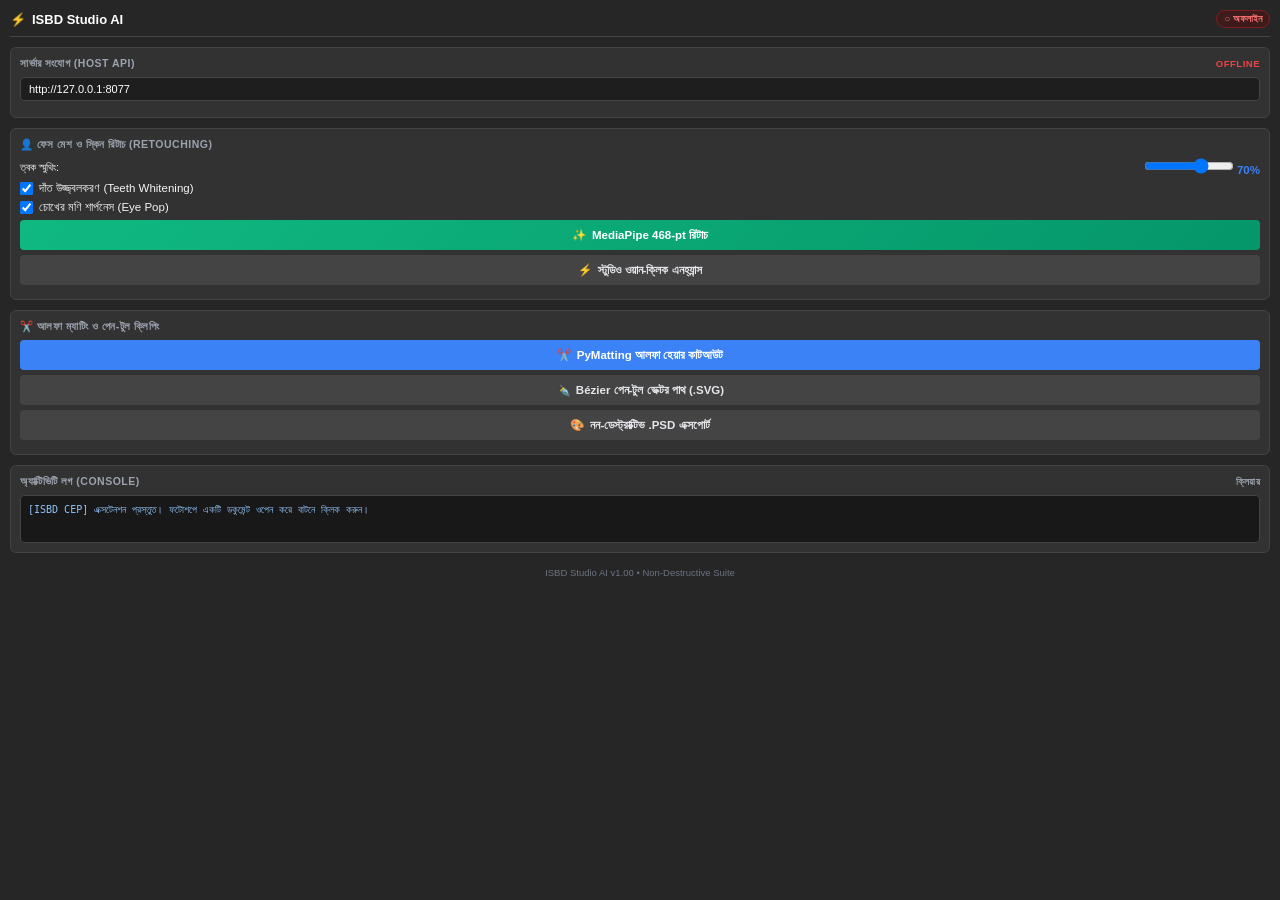
==== photoshop_extension/extension/index.html @ 7f2526ca "feat(photoshop-cep): Release 1-Click Windows Auto-Installer (.bat + ZIP) for Photoshop CEP Extension" ====
<!DOCTYPE html>
<html>
<head>
    <meta charset="utf-8">
    <title>ISBD Studio AI</title>
    <link rel="stylesheet" href="css/style.css">
    <script src="js/CSInterface.js"></script>
</head>
<body>
    <div class="panel-wrap">
        <!-- Header -->
        <div class="header-bar">
            <div class="header-brand">
                <span>⚡</span> ISBD Studio AI
            </div>
            <div id="conn-badge" class="conn-pill">● সংযুক্ত (8077)</div>
        </div>

        <!-- Connection Settings -->
        <div class="box">
            <div class="box-title">
                <span>সার্ভার সংযোগ (Host API)</span>
                <span id="ping-text" style="font-size:9.5px; color:#10b981;">Online</span>
            </div>
            <div class="input-row">
                <input type="text" id="host-url" class="input-text" value="http://127.0.0.1:8077" />
            </div>
        </div>

        <!-- Portrait & Dermis Retouching -->
        <div class="box">
            <div class="box-title">👤 ফেস মেশ ও স্কিন রিটাচ (Retouching)</div>
            <div class="range-row">
                <label for="range-smooth">ত্বক স্মুথিং:</label>
                <div>
                    <input type="range" id="range-smooth" min="10" max="100" value="70" oninput="document.getElementById('val-smooth').innerText = this.value + '%';">
                    <span id="val-smooth" class="val">70%</span>
                </div>
            </div>
            <div class="check-row">
                <input type="checkbox" id="check-teeth" checked>
                <label for="check-teeth">দাঁত উজ্জ্বলকরণ (Teeth Whitening)</label>
            </div>
            <div class="check-row">
                <input type="checkbox" id="check-eye" checked>
                <label for="check-eye">চোখের মণি শার্পনেস (Eye Pop)</label>
            </div>
            <button id="btn-mediapipe" class="btn success">
                <span>✨</span> MediaPipe 468-pt রিটাচ
            </button>
            <button id="btn-quick-retouch" class="btn secondary">
                <span>⚡</span> স্টুডিও ওয়ান-ক্লিক এনহ্যান্স
            </button>
        </div>

        <!-- Clipping, Alpha Matting & Paths -->
        <div class="box">
            <div class="box-title">✂️ আলফা ম্যাটিং ও পেন-টুল ক্লিপিং</div>
            <button id="btn-matting" class="btn">
                <span>✂️</span> PyMatting আলফা হেয়ার কাটআউট
            </button>
            <button id="btn-vector" class="btn secondary">
                <span>✒️</span> Bézier পেন-টুল ভেক্টর পাথ (.SVG)
            </button>
            <button id="btn-psd" class="btn secondary">
                <span>🎨</span> নন-ডেস্ট্রাক্টিভ .PSD এক্সপোর্ট
            </button>
        </div>

        <!-- Terminal Log Console -->
        <div class="box">
            <div class="box-title">
                <span>অ্যাক্টিভিটি লগ (Console)</span>
                <a href="#" onclick="clearLog(); return false;" style="font-size:9.5px; color:#9ca3af; text-decoration:none;">ক্লিয়ার</a>
            </div>
            <div id="log-console" class="log-screen">
                [ISBD CEP] এক্সটেনশন প্রস্তুত। ফটোশপে একটি ডকুমেন্ট ওপেন করে বাটনে ক্লিক করুন।
            </div>
        </div>

        <div class="footer-text">ISBD Studio AI v1.00 • Non-Destructive Suite</div>
    </div>

    <script src="js/main.js"></script>
</body>
</html>
---- photoshop_extension/extension/css/style.css ----
:root {
    --bg-dark: #262626;
    --card-bg: #323232;
    --border-color: #444444;
    --text-main: #f3f4f6;
    --text-muted: #9ca3af;
    --primary: #3b82f6;
    --primary-hover: #2563eb;
    --success: #10b981;
    --warning: #f59e0b;
    --danger: #ef4444;
}

* {
    box-sizing: border-box;
    margin: 0;
    padding: 0;
    font-family: -apple-system, BlinkMacSystemFont, "Segoe UI", Roboto, sans-serif;
    user-select: none;
}

body {
    background-color: var(--bg-dark);
    color: var(--text-main);
    font-size: 11.5px;
    padding: 10px;
    overflow-x: hidden;
}

.panel-wrap {
    display: flex;
    flex-direction: column;
    gap: 10px;
}

.header-bar {
    display: flex;
    align-items: center;
    justify-content: space-between;
    padding-bottom: 8px;
    border-bottom: 1px solid var(--border-color);
}

.header-brand {
    font-size: 13px;
    font-weight: 700;
    display: flex;
    align-items: center;
    gap: 6px;
    color: #ffffff;
}

.conn-pill {
    font-size: 10px;
    font-weight: 600;
    padding: 2px 7px;
    border-radius: 12px;
    background: #143521;
    color: #4ade80;
    border: 1px solid #166534;
    display: flex;
    align-items: center;
    gap: 4px;
}

.conn-pill.offline {
    background: #3e1b1b;
    color: #f87171;
    border-color: #7f1d1d;
}

.box {
    background: var(--card-bg);
    border: 1px solid var(--border-color);
    border-radius: 6px;
    padding: 9px;
}

.box-title {
    font-size: 10.5px;
    font-weight: 700;
    color: var(--text-muted);
    text-transform: uppercase;
    letter-spacing: 0.5px;
    margin-bottom: 7px;
    display: flex;
    align-items: center;
    justify-content: space-between;
}

.input-row {
    margin-bottom: 7px;
}

.input-text {
    width: 100%;
    background: #1e1e1e;
    border: 1px solid var(--border-color);
    border-radius: 4px;
    padding: 5px 8px;
    color: #ffffff;
    font-size: 11px;
}

.input-text:focus {
    border-color: var(--primary);
    outline: none;
}

.range-row {
    display: flex;
    align-items: center;
    justify-content: space-between;
    margin-bottom: 6px;
}

.range-row label {
    color: var(--text-main);
    font-size: 11px;
}

.range-row span.val {
    color: var(--primary);
    font-weight: 600;
}

input[type="range"] {
    width: 90px;
    cursor: pointer;
}

.check-row {
    display: flex;
    align-items: center;
    gap: 6px;
    margin-bottom: 6px;
    cursor: pointer;
}

.btn {
    width: 100%;
    padding: 8px 10px;
    border: none;
    border-radius: 4px;
    font-size: 11.5px;
    font-weight: 600;
    cursor: pointer;
    display: flex;
    align-items: center;
    justify-content: center;
    gap: 6px;
    margin-bottom: 5px;
    transition: all 0.15s ease;
    color: #ffffff;
    background: var(--primary);
}

.btn:hover {
    background: var(--primary-hover);
}

.btn.success {
    background: linear-gradient(135deg, #10b981, #059669);
}

.btn.success:hover {
    background: linear-gradient(135deg, #059669, #047857);
}

.btn.secondary {
    background: #444444;
    color: #e5e7eb;
}

.btn.secondary:hover {
    background: #525252;
}

.btn:disabled {
    opacity: 0.5;
    cursor: not-allowed;
}

.log-screen {
    background: #181818;
    border: 1px solid var(--border-color);
    border-radius: 4px;
    padding: 7px;
    font-family: Consolas, "JetBrains Mono", monospace;
    font-size: 10px;
    color: #93c5fd;
    min-height: 48px;
    max-height: 75px;
    overflow-y: auto;
    line-height: 1.35;
    word-break: break-all;
}

.footer-text {
    text-align: center;
    font-size: 9.5px;
    color: #6b7280;
    margin-top: 4px;
}
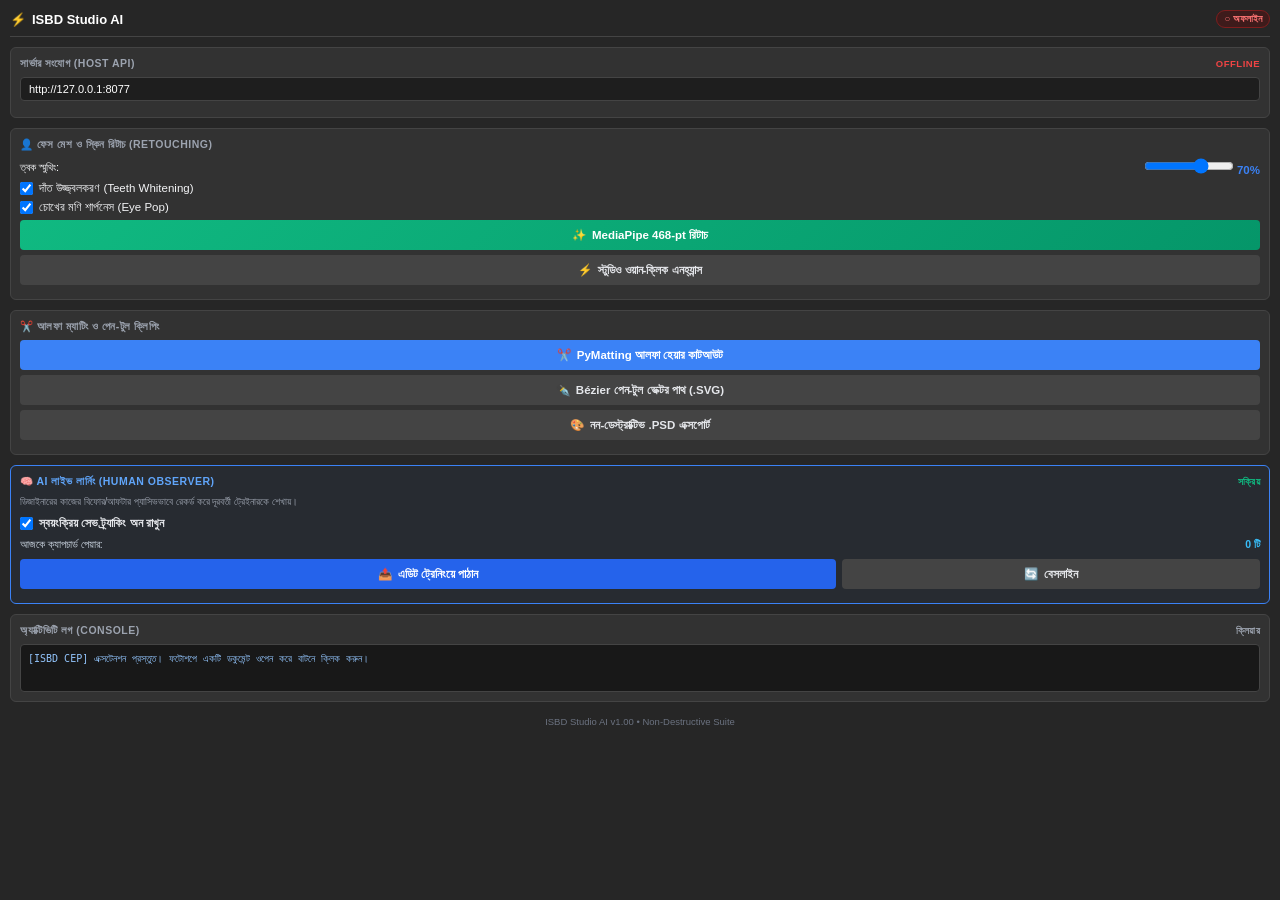
==== commit c9ba5257: "feat(ai-learning): Live Photoshop Human-in-the-Loop Observer and Hardware-Agnostic Portable Trainer " ====
--- a/photoshop_extension/extension/index.html
+++ b/photoshop_extension/extension/index.html
@@ -67,6 +67,33 @@
             </button>
         </div>
 
+        <!-- 🤖 Human-in-the-Loop Autonomous Learner -->
+        <div class="box" style="border: 1px solid #3b82f6; background: rgba(59, 130, 246, 0.05);">
+            <div class="box-title" style="color: #60a5fa;">
+                <span>🧠 AI লাইভ লার্নিং (Human Observer)</span>
+                <span id="harvest-badge" style="font-size:9.5px; color:#10b981;">সক্রিয়</span>
+            </div>
+            <div style="font-size:10px; color:#9ca3af; margin-bottom:8px; line-height:1.4;">
+                ডিজাইনারের কাজের বিফোর/আফটার প্যাসিভভাবে রেকর্ড করে দূরবর্তী ট্রেইনারকে শেখায়।
+            </div>
+            <div class="check-row" style="margin-bottom:8px;">
+                <input type="checkbox" id="check-autolearn" checked>
+                <label for="check-autolearn" style="color:#e5e7eb; font-weight:600;">স্বয়ংক্রিয় সেভ ট্র্যাকিং অন রাখুন</label>
+            </div>
+            <div style="display:flex; justify-content:space-between; align-items:center; margin-bottom:8px; font-size:10.5px; color:#cbd5e1;">
+                <span>আজকে ক্যাপচার্ড পেয়ার:</span>
+                <b id="harvest-count" style="color:#38bdf8;">0 টি</b>
+            </div>
+            <div style="display:flex; gap:6px;">
+                <button id="btn-harvest-sync" class="btn" style="background:#2563eb; flex:2;">
+                    <span>📤</span> এডিট ট্রেনিংয়ে পাঠান
+                </button>
+                <button id="btn-reset-baseline" class="btn secondary" style="flex:1;" title="বর্তমান অবস্থাকে বেসলাইন হিসেবে সেট করুন">
+                    <span>🔄</span> বেসলাইন
+                </button>
+            </div>
+        </div>
+
         <!-- Terminal Log Console -->
         <div class="box">
             <div class="box-title">
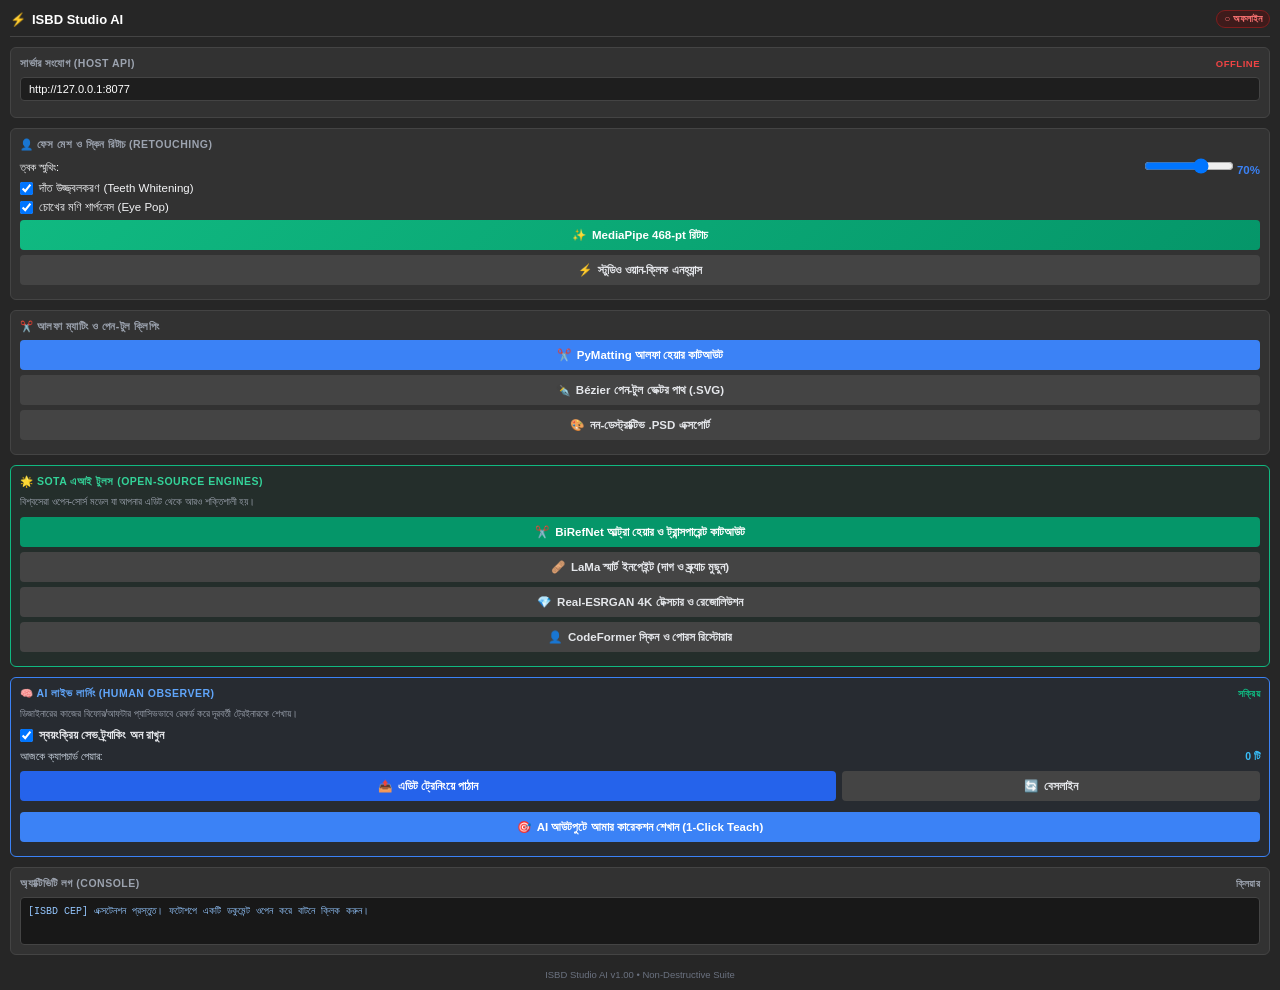
==== commit b47e08c6: "feat(sota-ai): Integrate BiRefNet, LaMa, Real-ESRGAN, CodeFormer with Human-in-the-Loop Residual Ada" ====
--- a/photoshop_extension/extension/index.html
+++ b/photoshop_extension/extension/index.html
@@ -67,6 +67,26 @@
             </button>
         </div>
 
+        <!-- SOTA Open-Source Suite & Human Adaptations -->
+        <div class="box" style="border: 1px solid #10b981; background: rgba(16, 185, 129, 0.05);">
+            <div class="box-title" style="color: #34d399;">🌟 SOTA এআই টুলস (Open-Source Engines)</div>
+            <div style="font-size:10px; color:#9ca3af; margin-bottom:8px; line-height:1.4;">
+                বিশ্বসেরা ওপেন-সোর্স মডেল যা আপনার এডিট থেকে আরও শক্তিশালী হয়।
+            </div>
+            <button id="btn-birefnet" class="btn" style="background:#059669; margin-bottom:5px;">
+                <span>✂️</span> BiRefNet আল্ট্রা হেয়ার ও ট্রান্সপারেন্ট কাটআউট
+            </button>
+            <button id="btn-lama-inpaint" class="btn secondary" style="margin-bottom:5px;">
+                <span>🩹</span> LaMa স্মার্ট ইনপেইন্ট (দাগ ও স্ক্র্যাচ মুছুন)
+            </button>
+            <button id="btn-realesrgan" class="btn secondary" style="margin-bottom:5px;">
+                <span>💎</span> Real-ESRGAN 4K টেক্সচার ও রেজোলিউশন
+            </button>
+            <button id="btn-codeformer" class="btn secondary">
+                <span>👤</span> CodeFormer স্কিন ও পোরস রিস্টোরার
+            </button>
+        </div>
+
         <!-- 🤖 Human-in-the-Loop Autonomous Learner -->
         <div class="box" style="border: 1px solid #3b82f6; background: rgba(59, 130, 246, 0.05);">
             <div class="box-title" style="color: #60a5fa;">
@@ -84,7 +104,7 @@
                 <span>আজকে ক্যাপচার্ড পেয়ার:</span>
                 <b id="harvest-count" style="color:#38bdf8;">0 টি</b>
             </div>
-            <div style="display:flex; gap:6px;">
+            <div style="display:flex; gap:6px; margin-bottom:6px;">
                 <button id="btn-harvest-sync" class="btn" style="background:#2563eb; flex:2;">
                     <span>📤</span> এডিট ট্রেনিংয়ে পাঠান
                 </button>
@@ -92,6 +112,9 @@
                     <span>🔄</span> বেসলাইন
                 </button>
             </div>
+            <button id="btn-teach-correction" class="btn warning" style="width:100%;" title="AI লেয়ারের উপর আপনার ম্যানুয়াল কারেকশন সার্ভারকে শেখান">
+                <span>🎯</span> AI আউটপুটে আমার কারেকশন শেখান (1-Click Teach)
+            </button>
         </div>
 
         <!-- Terminal Log Console -->
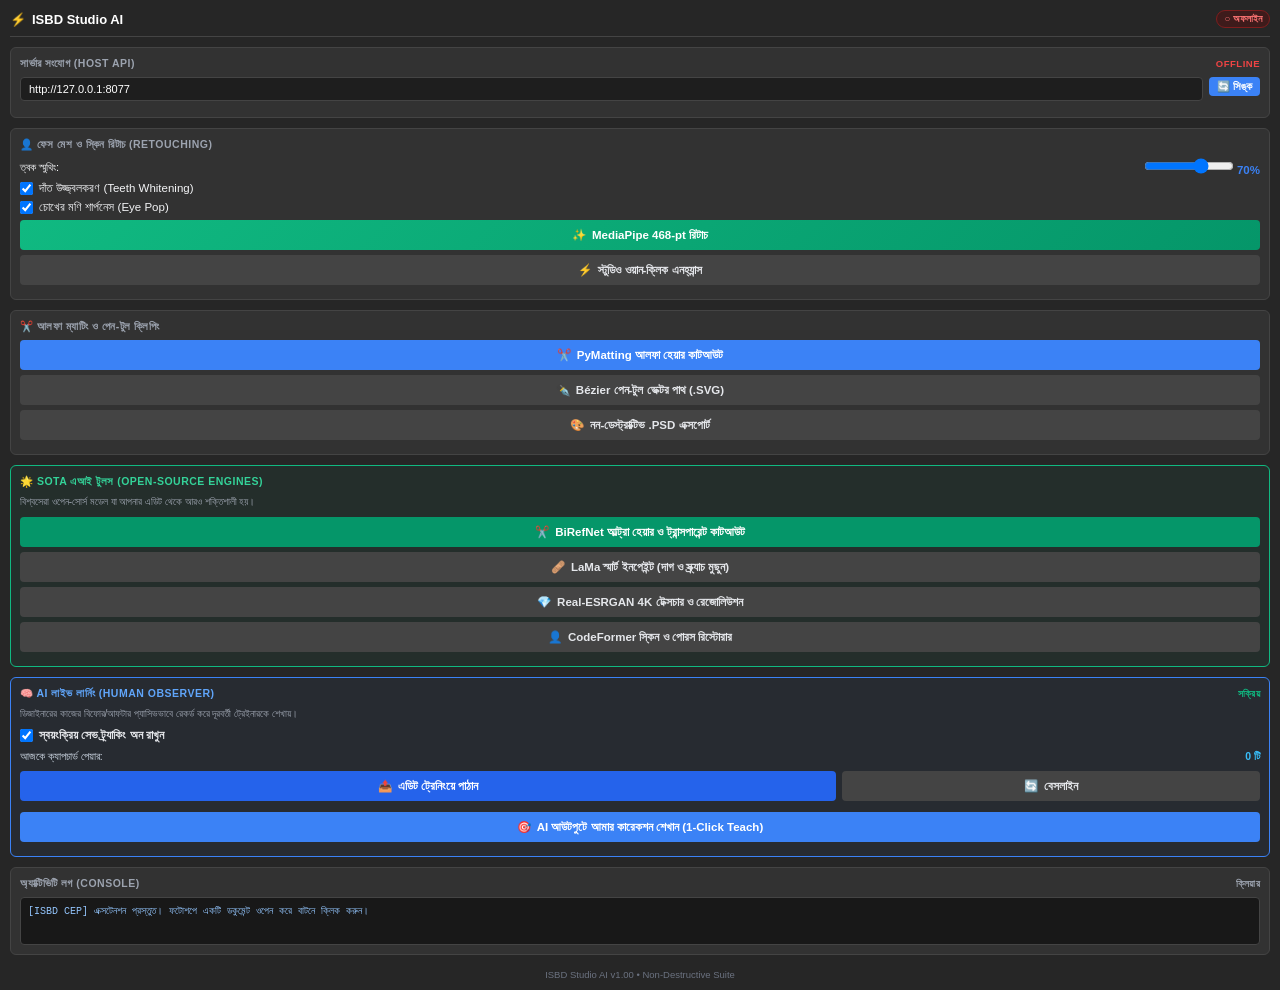
==== commit 2acd2598: "feat(cep-updater): Implement silent background auto-updater with SHA256 bundle sync and manual refre" ====
--- a/photoshop_extension/extension/index.html
+++ b/photoshop_extension/extension/index.html
@@ -16,15 +16,17 @@
             <div id="conn-badge" class="conn-pill">● সংযুক্ত (8077)</div>
         </div>
 
-        <!-- Connection Settings -->
+        <!-- Connection Settings & Live Auto-Sync -->
         <div class="box">
             <div class="box-title">
                 <span>সার্ভার সংযোগ (Host API)</span>
                 <span id="ping-text" style="font-size:9.5px; color:#10b981;">Online</span>
             </div>
-            <div class="input-row">
-                <input type="text" id="host-url" class="input-text" value="http://127.0.0.1:8077" />
+            <div class="input-row" style="display:flex; gap:6px;">
+                <input type="text" id="host-url" class="input-text" value="http://127.0.0.1:8077" style="flex:1;" />
+                <button id="btn-sync-update" class="btn" style="width:auto; padding:0 8px; font-size:10.5px; background:#3b82f6; white-space:nowrap;" title="সার্ভারের সাথে প্লাগইন সিঙ্ক ও অটো-আপডেট করুন">🔄 সিঙ্ক</button>
             </div>
+            <div id="update-banner" style="display:none; font-size:10px; color:#3b82f6; margin-top:5px; font-weight:600; text-align:center;"></div>
         </div>
 
         <!-- Portrait & Dermis Retouching -->
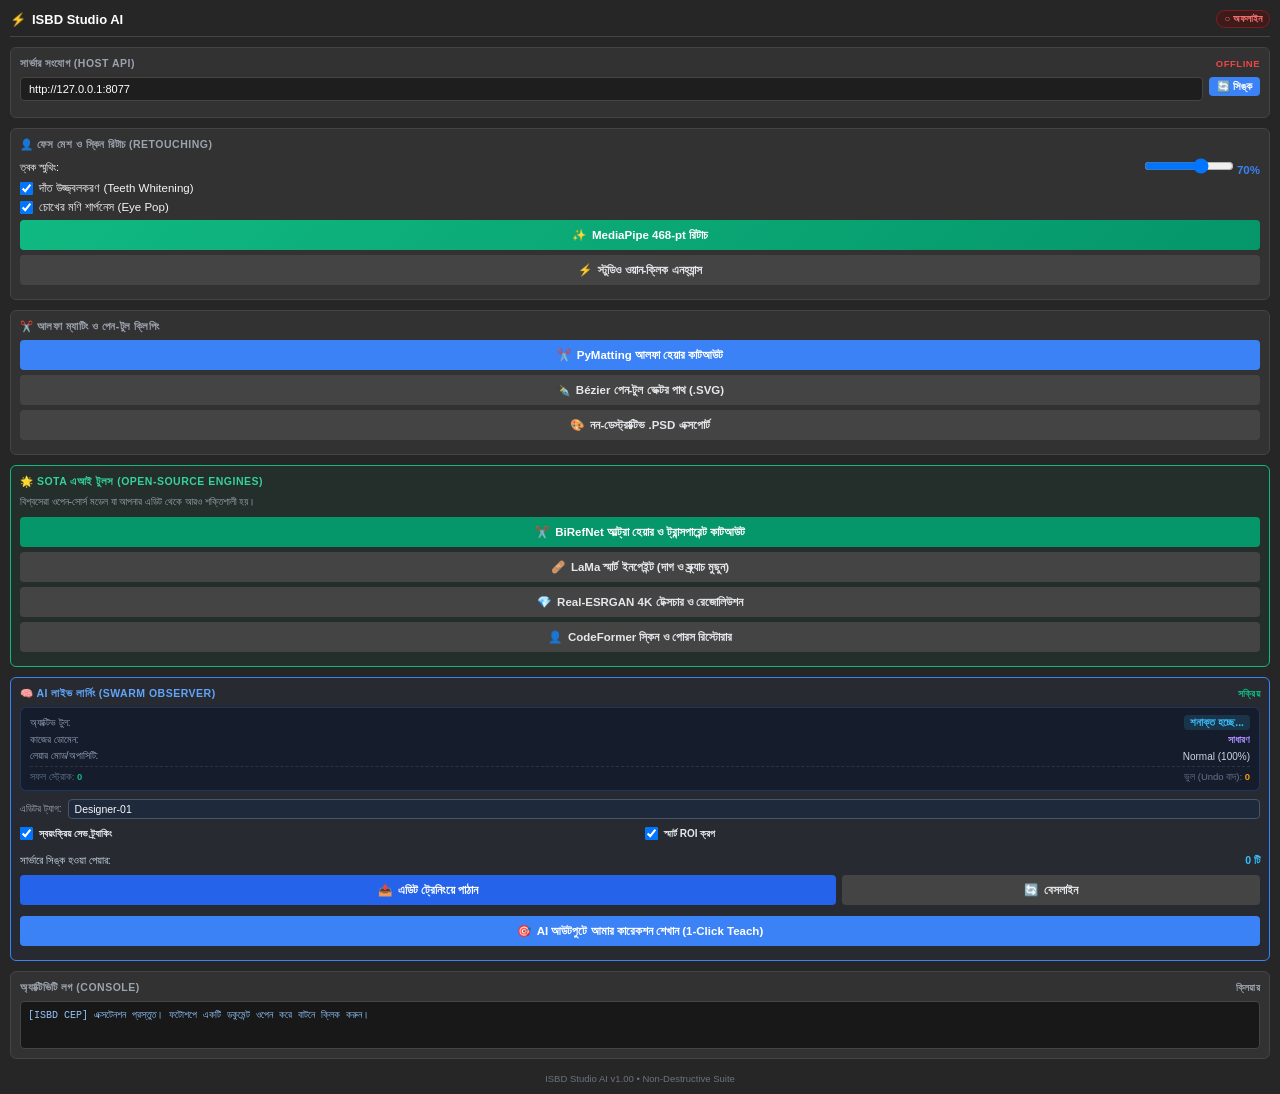
==== commit 6522bd1d: "feat(telemetry): live action observer, ROI micro-patching & multi-editor swarm learning harvester" ====
--- a/photoshop_extension/extension/index.html
+++ b/photoshop_extension/extension/index.html
@@ -89,23 +89,54 @@
             </button>
         </div>
 
-        <!-- 🤖 Human-in-the-Loop Autonomous Learner -->
+        <!-- 🤖 Human-in-the-Loop Autonomous Learner & Swarm Telemetry -->
         <div class="box" style="border: 1px solid #3b82f6; background: rgba(59, 130, 246, 0.05);">
             <div class="box-title" style="color: #60a5fa;">
-                <span>🧠 AI লাইভ লার্নিং (Human Observer)</span>
+                <span>🧠 AI লাইভ লার্নিং (Swarm Observer)</span>
                 <span id="harvest-badge" style="font-size:9.5px; color:#10b981;">সক্রিয়</span>
             </div>
-            <div style="font-size:10px; color:#9ca3af; margin-bottom:8px; line-height:1.4;">
-                ডিজাইনারের কাজের বিফোর/আফটার প্যাসিভভাবে রেকর্ড করে দূরবর্তী ট্রেইনারকে শেখায়।
+            
+            <!-- Live Action Telemetry HUD -->
+            <div style="background: rgba(15, 23, 42, 0.7); border: 1px solid rgba(59, 130, 246, 0.25); border-radius: 6px; padding: 7px 9px; margin-bottom: 8px;">
+                <div style="display:flex; justify-content:space-between; align-items:center; margin-bottom: 4px;">
+                    <span style="font-size: 10px; color: #94a3b8;">অ্যাক্টিভ টুল:</span>
+                    <span id="telemetry-tool" style="font-weight: 700; color: #38bdf8; font-size: 10.5px; background: rgba(56, 189, 248, 0.15); padding: 1px 6px; border-radius: 4px;">শনাক্ত হচ্ছে...</span>
+                </div>
+                <div style="display:flex; justify-content:space-between; align-items:center; margin-bottom: 4px;">
+                    <span style="font-size: 10px; color: #94a3b8;">কাজের ডোমেন:</span>
+                    <span id="telemetry-domain" style="font-weight: 600; color: #a78bfa; font-size: 10px;">সাধারণ</span>
+                </div>
+                <div style="display:flex; justify-content:space-between; align-items:center; margin-bottom: 4px;">
+                    <span style="font-size: 10px; color: #94a3b8;">লেয়ার মোড/অপাসিটি:</span>
+                    <span id="telemetry-layer-info" style="font-size: 10px; color: #cbd5e1;">Normal (100%)</span>
+                </div>
+                <div style="display:flex; justify-content:space-between; align-items:center; font-size: 9.5px; color: #64748b; border-top: 1px dashed rgba(255,255,255,0.1); padding-top: 4px; margin-top: 4px;">
+                    <span>সফল স্ট্রোক: <b id="telemetry-strokes" style="color:#10b981;">0</b></span>
+                    <span>ভুল (Undo বাদ): <b id="telemetry-undos" style="color:#f59e0b;">0</b></span>
+                </div>
             </div>
-            <div class="check-row" style="margin-bottom:8px;">
-                <input type="checkbox" id="check-autolearn" checked>
-                <label for="check-autolearn" style="color:#e5e7eb; font-weight:600;">স্বয়ংক্রিয় সেভ ট্র্যাকিং অন রাখুন</label>
+
+            <div style="display:flex; gap:6px; align-items:center; margin-bottom:8px;">
+                <label for="input-editor-id" style="font-size:10px; color:#9ca3af; white-space:nowrap;">এডিটর ট্যাগ:</label>
+                <input type="text" id="input-editor-id" value="Designer-01" style="background:#1e293b; border:1px solid #475569; color:#f8fafc; font-size:10.5px; padding:3px 6px; border-radius:4px; flex:1;" title="মাল্টি-এডিটর লার্নিংয়ের জন্য আপনার স্বতন্ত্র ট্যাগ">
             </div>
+
+            <div style="display:flex; gap:10px; margin-bottom:8px;">
+                <div class="check-row" style="flex:1;">
+                    <input type="checkbox" id="check-autolearn" checked>
+                    <label for="check-autolearn" style="color:#e5e7eb; font-size:10px; font-weight:600;">স্বয়ংক্রিয় সেভ ট্র্যাকিং</label>
+                </div>
+                <div class="check-row" style="flex:1;">
+                    <input type="checkbox" id="check-roi-crop" checked>
+                    <label for="check-roi-crop" style="color:#e5e7eb; font-size:10px; font-weight:600;">স্মার্ট ROI ক্রপ</label>
+                </div>
+            </div>
+
             <div style="display:flex; justify-content:space-between; align-items:center; margin-bottom:8px; font-size:10.5px; color:#cbd5e1;">
-                <span>আজকে ক্যাপচার্ড পেয়ার:</span>
+                <span>সার্ভারে সিঙ্ক হওয়া পেয়ার:</span>
                 <b id="harvest-count" style="color:#38bdf8;">0 টি</b>
             </div>
+
             <div style="display:flex; gap:6px; margin-bottom:6px;">
                 <button id="btn-harvest-sync" class="btn" style="background:#2563eb; flex:2;">
                     <span>📤</span> এডিট ট্রেনিংয়ে পাঠান
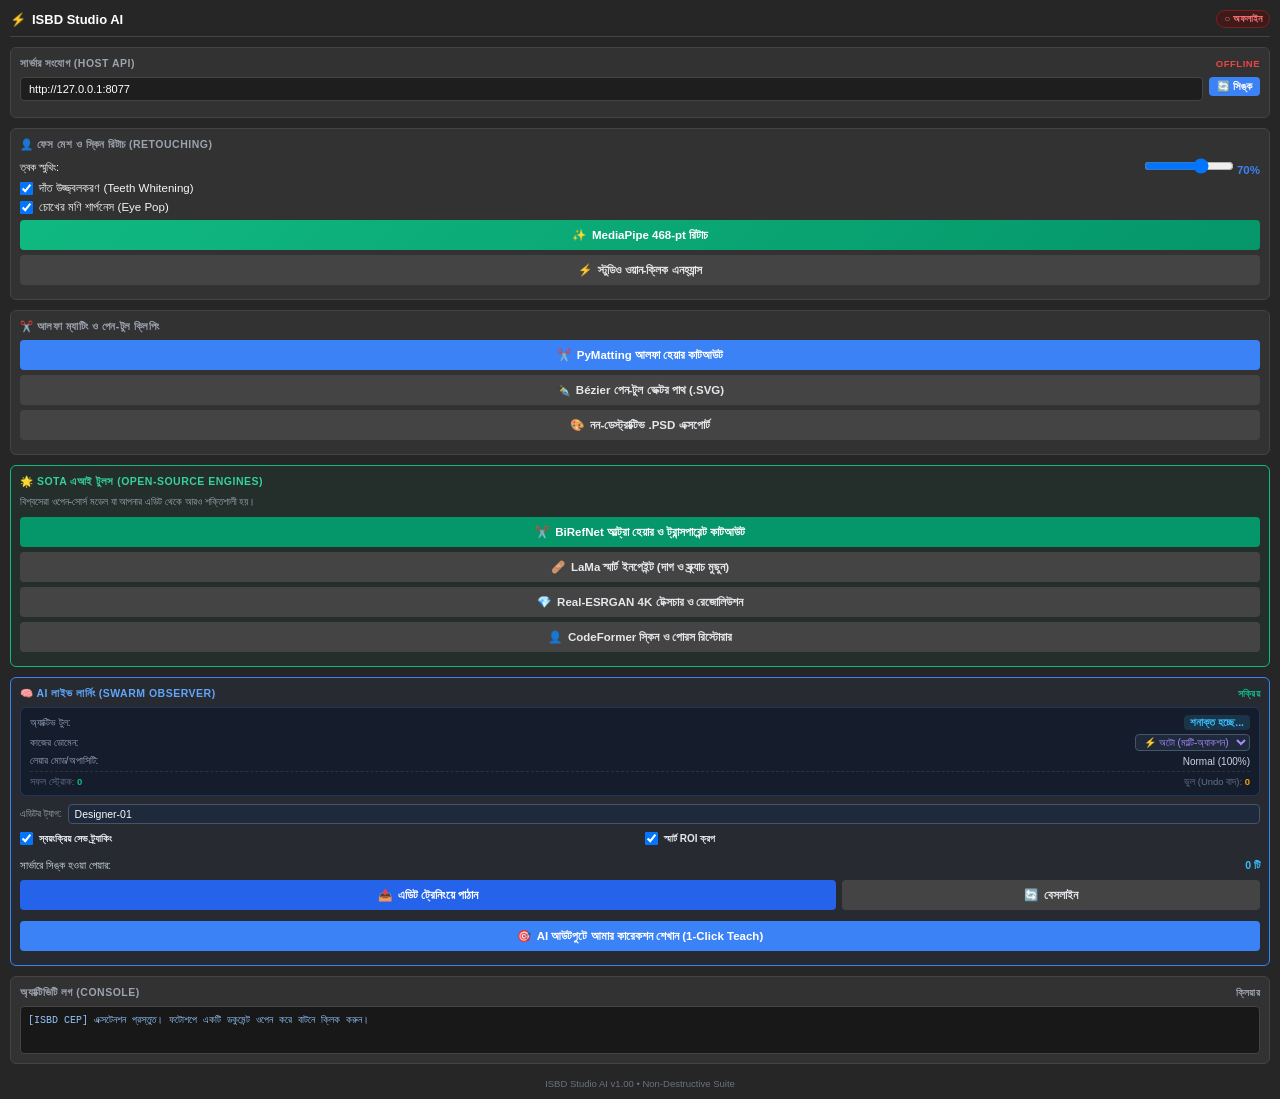
==== commit b73e6b21: "feat(harvest): implement multi-action step decoupling and 5-domain auto-classification" ====
--- a/photoshop_extension/extension/index.html
+++ b/photoshop_extension/extension/index.html
@@ -104,7 +104,17 @@
                 </div>
                 <div style="display:flex; justify-content:space-between; align-items:center; margin-bottom: 4px;">
                     <span style="font-size: 10px; color: #94a3b8;">কাজের ডোমেন:</span>
-                    <span id="telemetry-domain" style="font-weight: 600; color: #a78bfa; font-size: 10px;">সাধারণ</span>
+                    <div style="display: flex; align-items: center; gap: 4px;">
+                        <select id="select-category-override" style="background: #1e293b; border: 1px solid #475569; color: #a78bfa; font-size: 10px; border-radius: 4px; padding: 1px 4px; outline: none;" title="নির্দিষ্ট ক্যাটাগরি ফিক্স করতে পারেন অথবা অটো মাল্টি-অ্যাকশন ডিটেকশন ব্যবহার করতে পারেন">
+                            <option value="auto">⚡ অটো (মাল্টি-অ্যাকশন)</option>
+                            <option value="retouch">✨ স্কিন রিটাচিং</option>
+                            <option value="matting">✂️ হেয়ার কাটআউট</option>
+                            <option value="ecommerce">🛍️ ই-কমার্স প্রডাক্ট</option>
+                            <option value="lighting">☀️ লাইটিং ও HDR</option>
+                            <option value="inpaint">🩹 অবজেক্ট ইনপেইন্ট</option>
+                        </select>
+                        <span id="telemetry-domain" style="font-weight: 600; color: #a78bfa; font-size: 10px; display: none;">সাধারণ</span>
+                    </div>
                 </div>
                 <div style="display:flex; justify-content:space-between; align-items:center; margin-bottom: 4px;">
                     <span style="font-size: 10px; color: #94a3b8;">লেয়ার মোড/অপাসিটি:</span>
